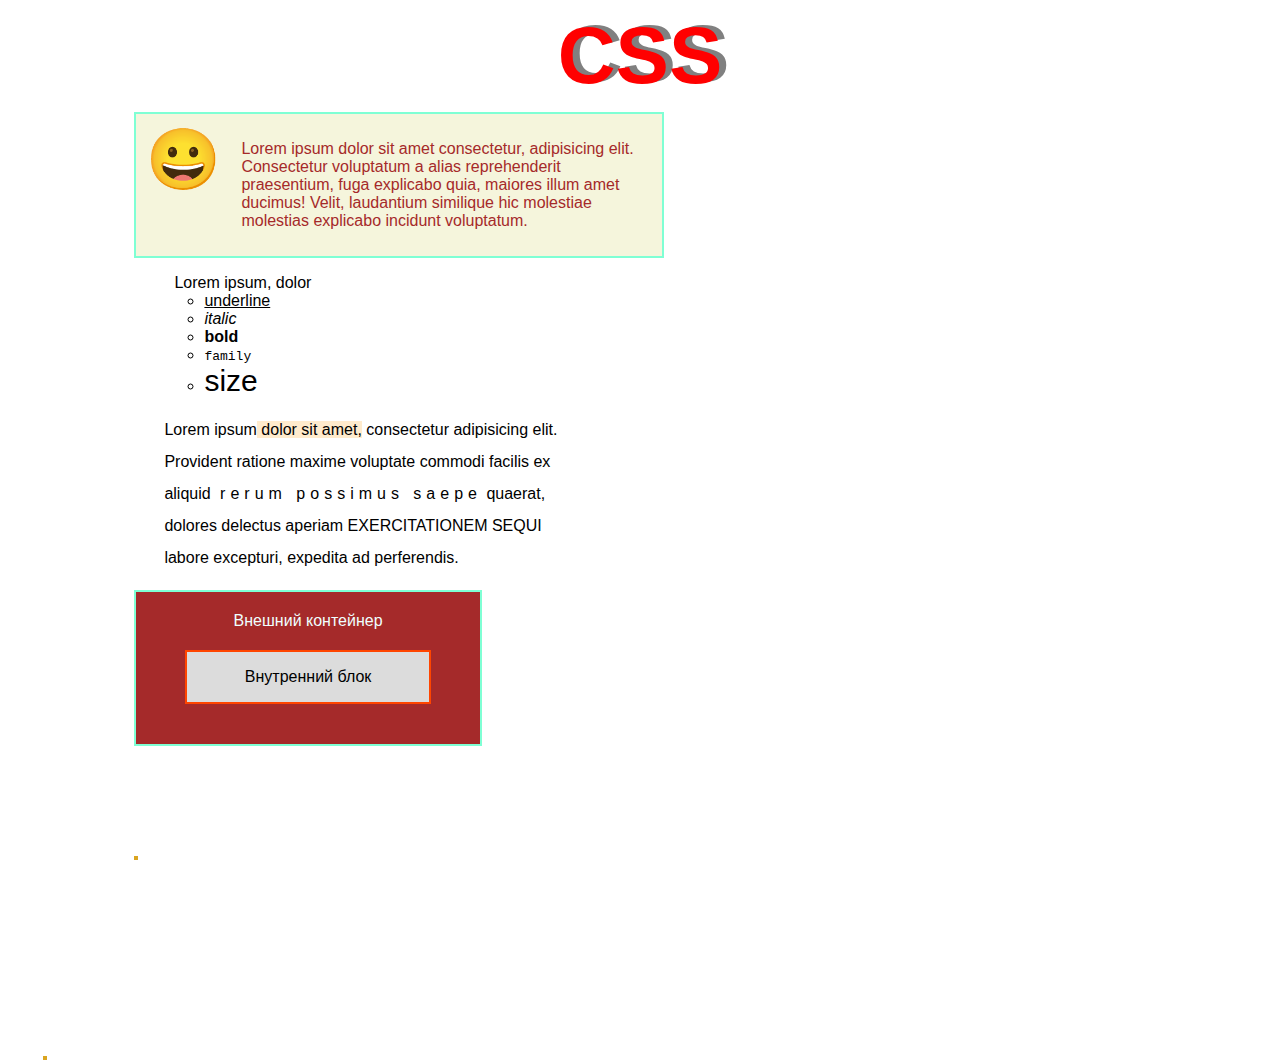
==== task7.html @ fe146643 "7" ====
<!DOCTYPE html>
<html lang="en">

<head>
    <meta charset="UTF-8">
    <meta http-equiv="X-UA-Compatible" content="IE=edge">
    <meta name="viewport" content="width=device-width, initial-scale=1.0">
    <title>Задание 7</title>
    <style>
        body {
            font-family: Arial, Helvetica, sans-serif;
        }
        .container {
            width: 80%;
            margin: 0 auto;
        }

        .title {
            position: relative;
            width: min-content;
            margin: 0 auto;
        }

        .title__text {
            font-size: 80px;
            font-weight: bold;
            color: red;
            margin: 10px;
        }

        .title--offset {
            color: gray;
            position: absolute;
            top: -2px;
            right: 3px;
            margin: 0;
            z-index: -1;
        }

        .card {
            width: 50%;
            display: flex;
            border: 2px solid aquamarine;
            background-color: beige;
            padding: 10px;
        }

        .card__pict {
            font-size: 60px;
            margin: 0;
        }

        .card__text {
            color: brown;
            margin-left: 20px;
        }

        ul>li:nth-child(1) {
            text-decoration: underline;
        }

        ul>li:nth-child(2) {
            font-style: italic;
        }

        ul>li:nth-child(3) {
            font-weight: bold;
        }

        ul>li:nth-child(4)>span {
            font-family: monospace;
        }

        ul>li:nth-child(5)>span {
            font-size: 30px;
        }

        li {
            margin-left: 30px;
        }

        ul {
            list-style: circle;
        }

        .text {
            line-height: 2;
            width: 40%;
            margin-left: 30px;
        }

        .ybg {
            background-color: blanchedalmond;
        }

        .letsp {
            letter-spacing: 5px;
        }

        .upcase {
            text-transform: uppercase;
        }

        .outer {
            width: 30%;
            padding: 20px;
            display: flex;
            flex-direction: column;
            align-items: center;
            background-color: brown;
            border: 2px solid aquamarine;
            color: azure;
            margin-bottom: 100px;
        }

        .inner {
            width: 80%;
            height: 50px;
            border: 2px solid orangered;
            background-color: gainsboro;
            color: black;
            margin: 20px;
            display: flex;
            justify-content: center;
            align-items: center;
        }

        img {
            position: relative;
            width: 200px;
            border: 2px solid goldenrod;
        }

        .p2 {
            transform: translate(-100px, 200px);
            z-index: 2;
        }

        .p1 {
            transform: translate(-250px, 30px);
            z-index: 1;
        }
    </style>
</head>

<body>
    <div class="container">
        <div class="title">
            <p class="title__text">CSS</p>
            <p class="title__text title--offset">CSS</p>
        </div>
        <div class="card">
            <p class="card__pict">😀</p>
            <p class="card__text">Lorem ipsum dolor sit amet consectetur, adipisicing elit. Consectetur voluptatum a
                alias
                reprehenderit praesentium, fuga explicabo quia, maiores illum amet ducimus! Velit, laudantium similique
                hic
                molestiae molestias explicabo incidunt voluptatum.</p>
        </div>
        <ul>
            Lorem ipsum, dolor
            <li>underline</li>
            <li>italic</li>
            <li>bold</li>
            <li><span>family</span></li>
            <li><span>size</span></li>
        </ul>
        <p class="text">
            Lorem ipsum<span class="ybg"> dolor sit amet,</span> consectetur adipisicing elit. Provident ratione maxime
            voluptate commodi facilis ex
            aliquid<span class="letsp"> rerum possimus saepe</span> quaerat, dolores delectus aperiam<span
                class="upcase">
                exercitationem sequi</span> labore excepturi, expedita
            ad perferendis.
        </p>
        <div class="outer">
            Внешний контейнер
            <div class="inner">
                Внутренний блок
            </div>
        </div>
        <div>
            <img src="./img/3.jpg" alt="" class="p3">
            <img src="./img/2.jpg" alt="" class="p2">
            <img src="./img/1.jpg" alt="" class="p1">
        </div>
    </div>
</body>

</html>
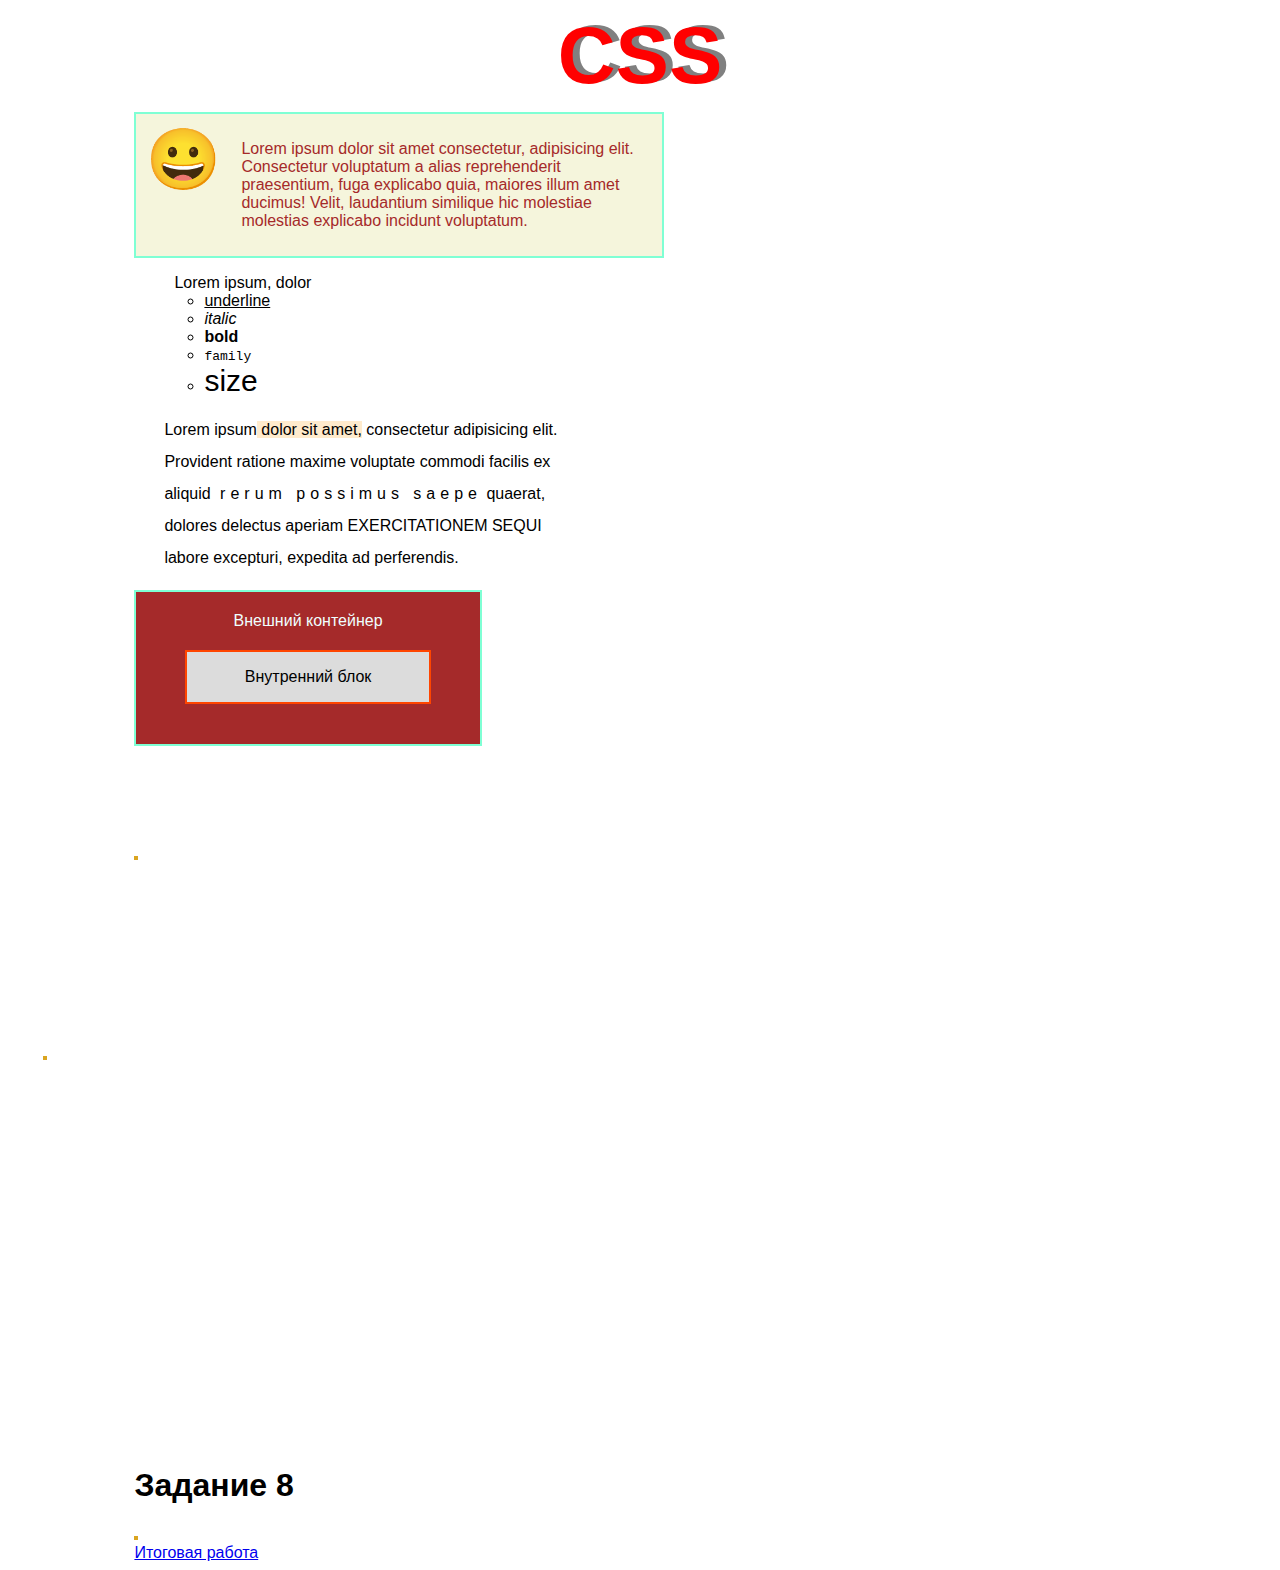
==== commit 25068f53: "Add files via upload" ====
--- a/task7.html
+++ b/task7.html
@@ -10,6 +10,7 @@
         body {
             font-family: Arial, Helvetica, sans-serif;
         }
+
         .container {
             width: 80%;
             margin: 0 auto;
@@ -139,6 +140,14 @@
         .p1 {
             transform: translate(-250px, 30px);
             z-index: 1;
+        }
+
+        .gal {
+            height: 600px;
+        }
+
+        .sert {
+            width: 600px;
         }
     </style>
 </head>
@@ -179,11 +188,15 @@
                 Внутренний блок
             </div>
         </div>
-        <div>
+        <div class="gal">
             <img src="./img/3.jpg" alt="" class="p3">
             <img src="./img/2.jpg" alt="" class="p2">
             <img src="./img/1.jpg" alt="" class="p1">
         </div>
+        <h1>Задание 8</h1>
+        <img class="sert" src="./img/php.jpg" alt="">
+        <br>
+        <a href="https://tilda.cc/page/preview/?pageid=25651284">Итоговая работа</a>
     </div>
 </body>
 
